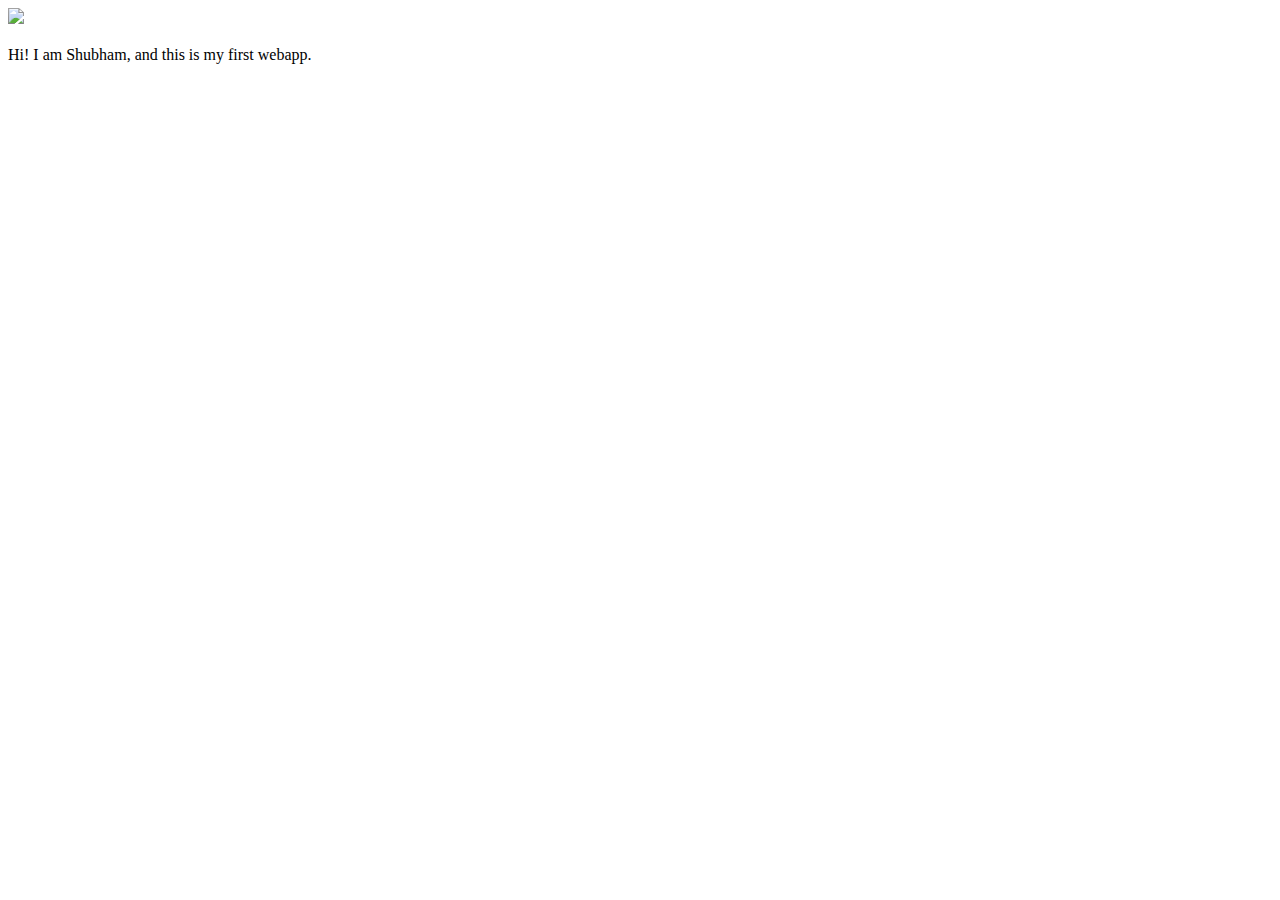
==== ui/index.html @ ae41fae0 "[imad-console] Updates ui/index.html" ====
<!doctype html>
<html>
    <head>
        <link href="/ui/style.css" rel="stylesheet" />
    </head>
    <body>
        <div class="center">
            <img src="/ui/madi.png" class="img-medium"/>
        </div>
        <br>
        <div class="center text-big bold">
            Hi! I am Shubham, and this is my first webapp.
        </div>
        <script type="text/javascript" src="/ui/main.js">
        </script>
    </body>
</html>
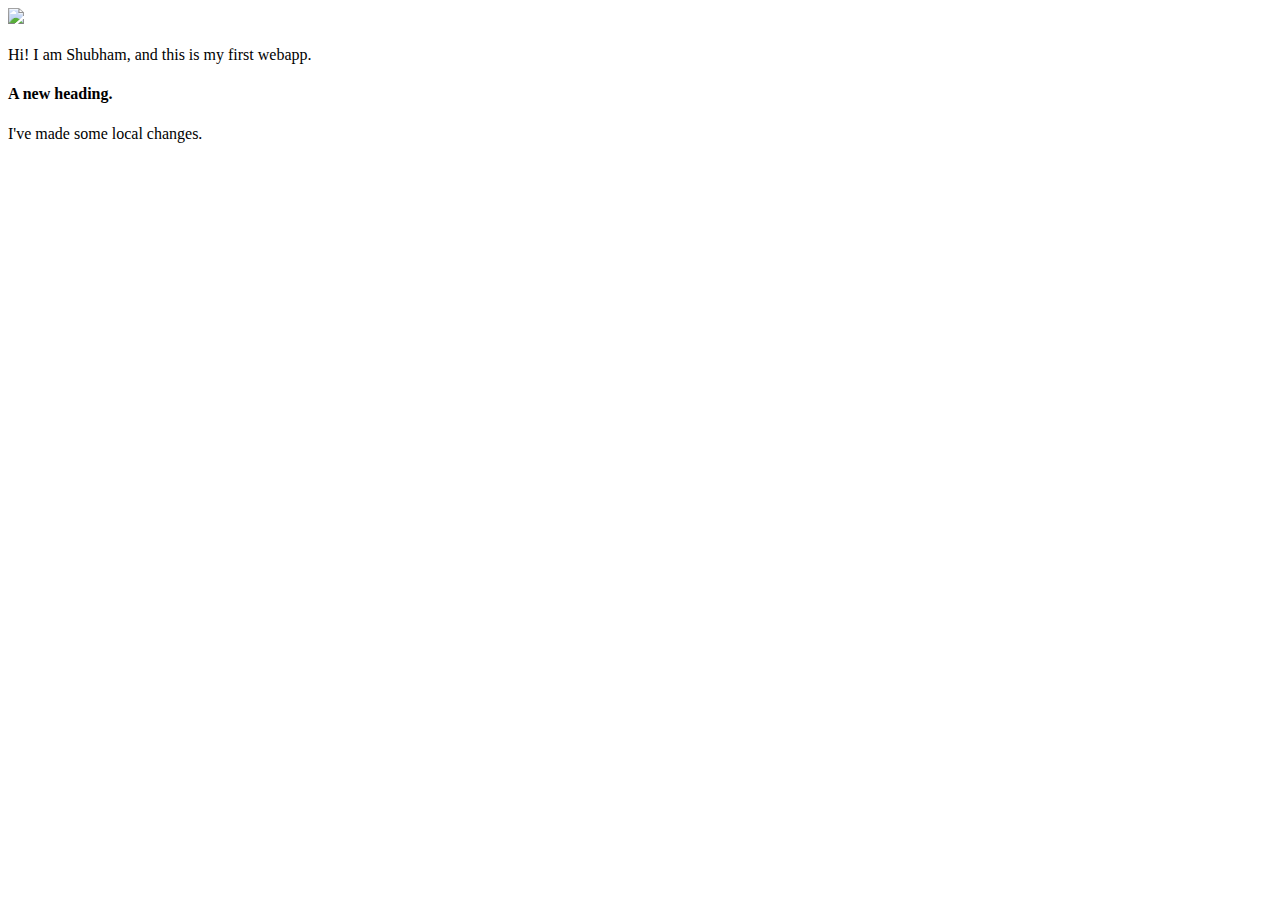
==== commit 7aad3940: "[imad-console] Updates ui/index.html" ====
--- a/ui/index.html
+++ b/ui/index.html
@@ -10,6 +10,8 @@
         <br>
         <div class="center text-big bold">
             Hi! I am Shubham, and this is my first webapp.
+            <h4>A new heading.</h4>
+            I've made some local changes.
         </div>
         <script type="text/javascript" src="/ui/main.js">
         </script>
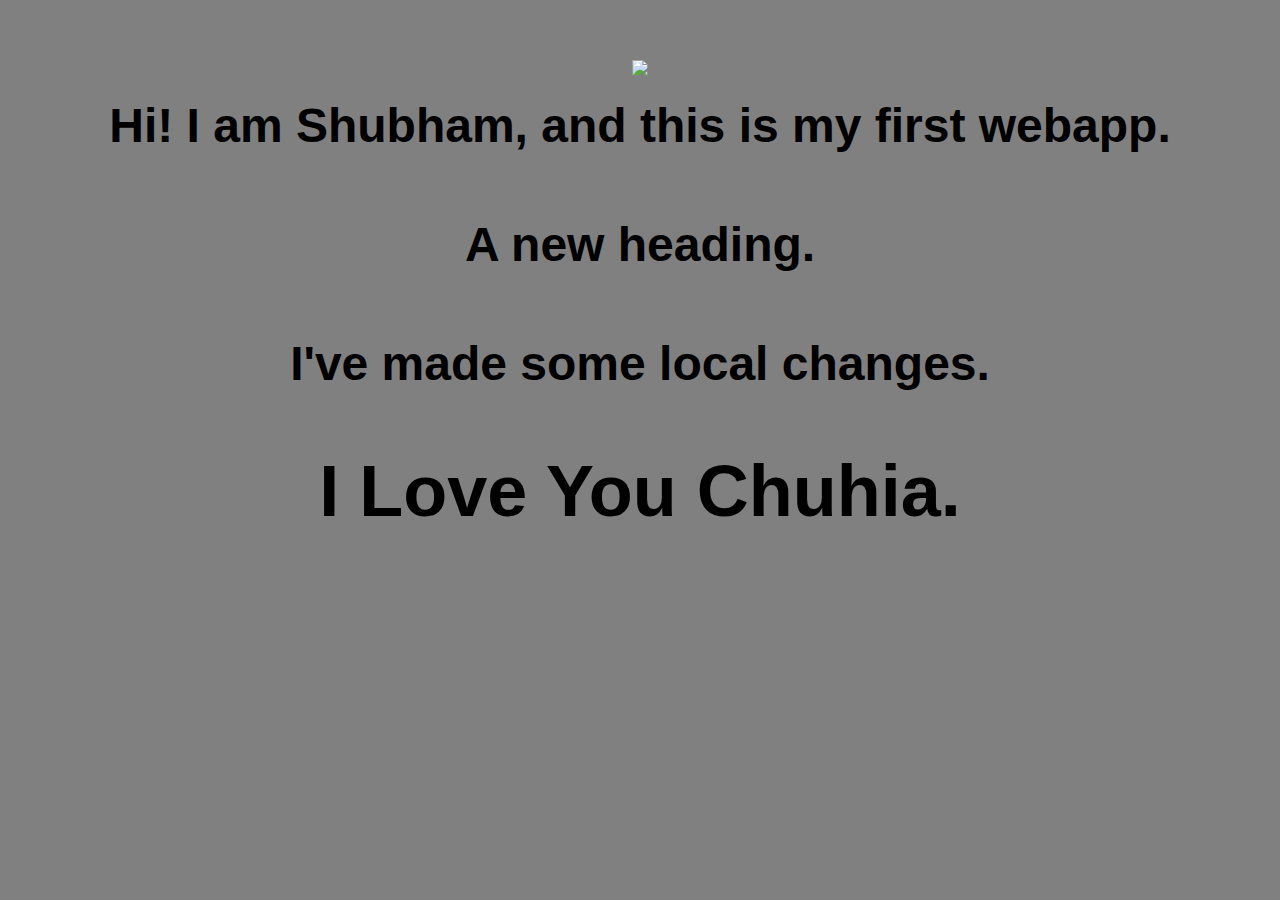
==== commit 13221f11: "[imad-console] Updates ui/index.html" ====
--- a/ui/index.html
+++ b/ui/index.html
@@ -12,6 +12,7 @@
             Hi! I am Shubham, and this is my first webapp.
             <h4>A new heading.</h4>
             I've made some local changes.
+            <h2>I Love You Chuhia.</h2>
         </div>
         <script type="text/javascript" src="/ui/main.js">
         </script>
--- a/ui/style.css
+++ b/ui/style.css
@@ -0,0 +1,29 @@
+body {
+    font-family: sans-serif;
+    background:grey;
+    margin-top: 60px;
+}
+
+.center {
+    text-align: center;
+}
+
+.text-big {
+    font-size: 300%;
+}
+
+.bold {
+    font-weight: bold;
+}
+
+.img-medium {
+    height: 200px;
+}
+.container{
+    max-width: 800px;
+    margin: 0 auto; 
+    color: #332f2f;
+    font-family: sans-serif;
+    padding-left: 20px;
+    padding-right: 20px;
+}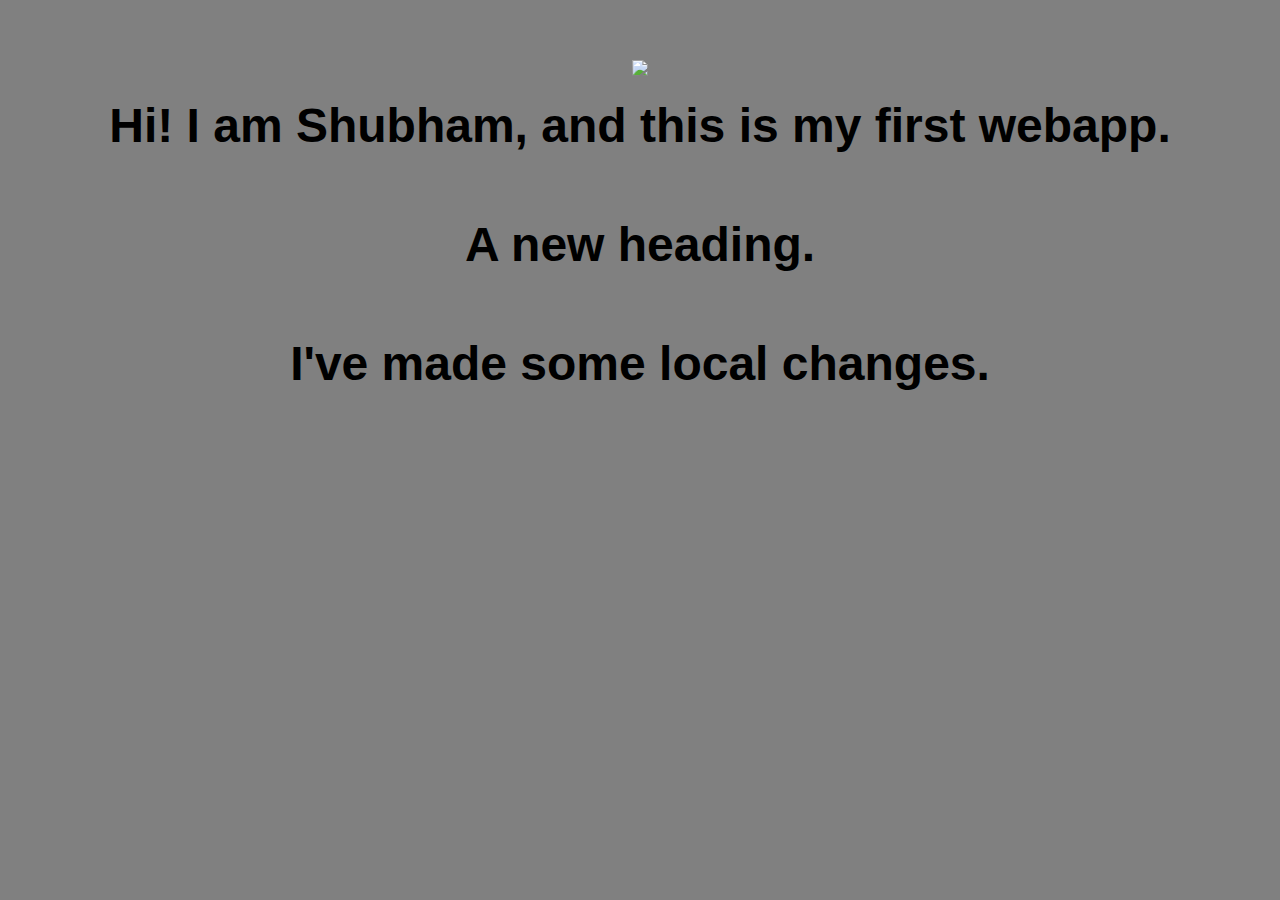
==== commit 530e2228: "[imad-console] Updates ui/index.html" ====
--- a/ui/index.html
+++ b/ui/index.html
@@ -12,7 +12,6 @@
             Hi! I am Shubham, and this is my first webapp.
             <h4>A new heading.</h4>
             I've made some local changes.
-            <h2>I Love You Chuhia.</h2>
         </div>
         <script type="text/javascript" src="/ui/main.js">
         </script>
